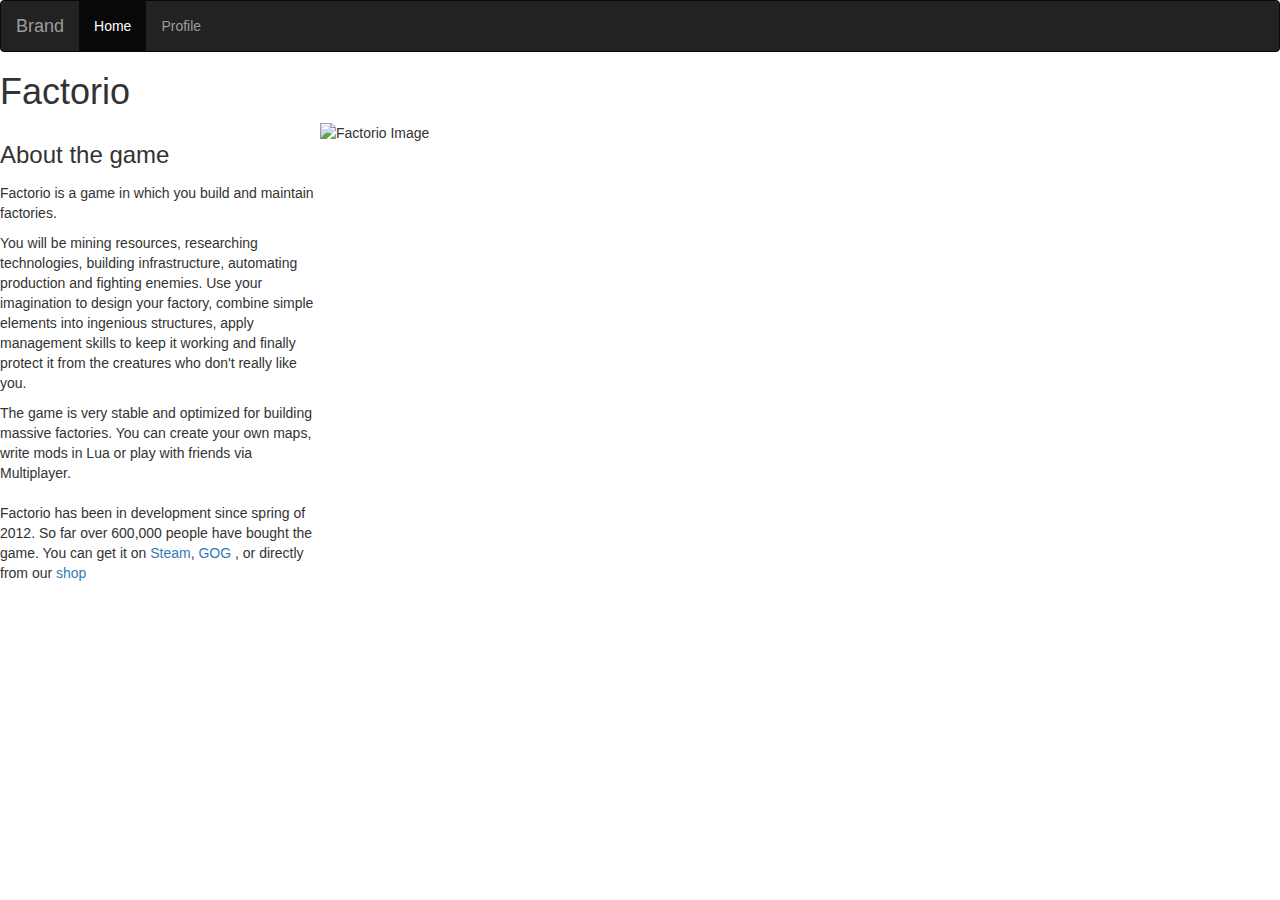
==== index.html @ 1d67660d "no message" ====
<!DOCTYPE html>
<html lang="en">
<head>
    <link rel="stylesheet" href="style.css" />
    <script type="text/javascript" src="style.js"></script>
    <link rel="stylesheet" href="https://maxcdn.bootstrapcdn.com/bootstrap/3.3.7/css/bootstrap.min.css" integrity="sha384-BVYiiSIFeK1dGmJRAkycuHAHRg32OmUcww7on3RYdg4Va+PmSTsz/K68vbdEjh4u" crossorigin="anonymous">
    <script src="https://maxcdn.bootstrapcdn.com/bootstrap/3.3.7/js/bootstrap.min.js" integrity="sha384-Tc5IQib027qvyjSMfHjOMaLkfuWVxZxUPnCJA7l2mCWNIpG9mGCD8wGNIcPD7Txa" crossorigin="anonymous"></script>
    <title>Factorio project</title>
</head>
<body>
    <nav class="navbar navbar-inverse">
      <div class="container-fluid">
        <!-- Brand and toggle get grouped for better mobile display -->
        <div class="navbar-header">
          <button type="button" class="navbar-toggle collapsed" data-toggle="collapse" data-target="#bs-example-navbar-collapse-1" aria-expanded="false">
            <span class="sr-only">Toggle navigation</span>
            <span class="icon-bar"></span>
            <span class="icon-bar"></span>
            <span class="icon-bar"></span>
          </button>
          <a class="navbar-brand" href="#">Brand</a>
        </div>
        <!-- Collect the nav links, forms, and other content for toggling -->
        <div class="collapse navbar-collapse" id="bs-example-navbar-collapse-1">
          <ul class="nav navbar-nav">
            <li class="active"><a href="#">Home<span class="sr-only">(current)</span></a></li>
            <li><a href="#">Profile</a></li>
          </ul>
        </div><!-- /.navbar-collapse -->
      </div><!-- /.container-fluid -->
    </nav>
    <div>
        <h1>Factorio</h1>
        <div class="image">
            <img src="https://i.ytimg.com/vi/KVvXv1Z6EY8/maxresdefault.jpg" alt="Factorio Image" height="250" width="500"/>
        </div>
        <div class="information">
            <h3>About the game</h3>
            <p style="margin-top: 15px;">
                Factorio is a game in which you build and maintain factories.
            </p>
            <p>
                You will be mining resources, researching technologies, building infrastructure, automating production and fighting enemies. Use your imagination to design your factory, combine simple elements into ingenious structures, apply management skills to keep it working and finally protect it from the creatures who don't really like you.
            </p>
            <p>
            The game is very stable and optimized for building massive factories. You can create your own maps, write mods in Lua or play with friends via Multiplayer.
            </p>
            <p style="margin-top: 20px;">
                Factorio has been in development since spring of 2012.
                So far over 600,000  people have bought the game.
                You can get it on
                <a href="https://store.steampowered.com/app/427520/"> Steam</a>,
                <a href="https://www.gog.com/game/factorio"> GOG </a>, or
                directly from our <a href="/buy"> shop </a>
            </p>
        </div>
    </div>
    <div>
        <p class=""
    </div>
</body>
</html>
---- style.css ----
div.image {
   float: right;
   width: 75%;
   text-align: left;
}

div.information {
   float: left;
   width: 25%;
}
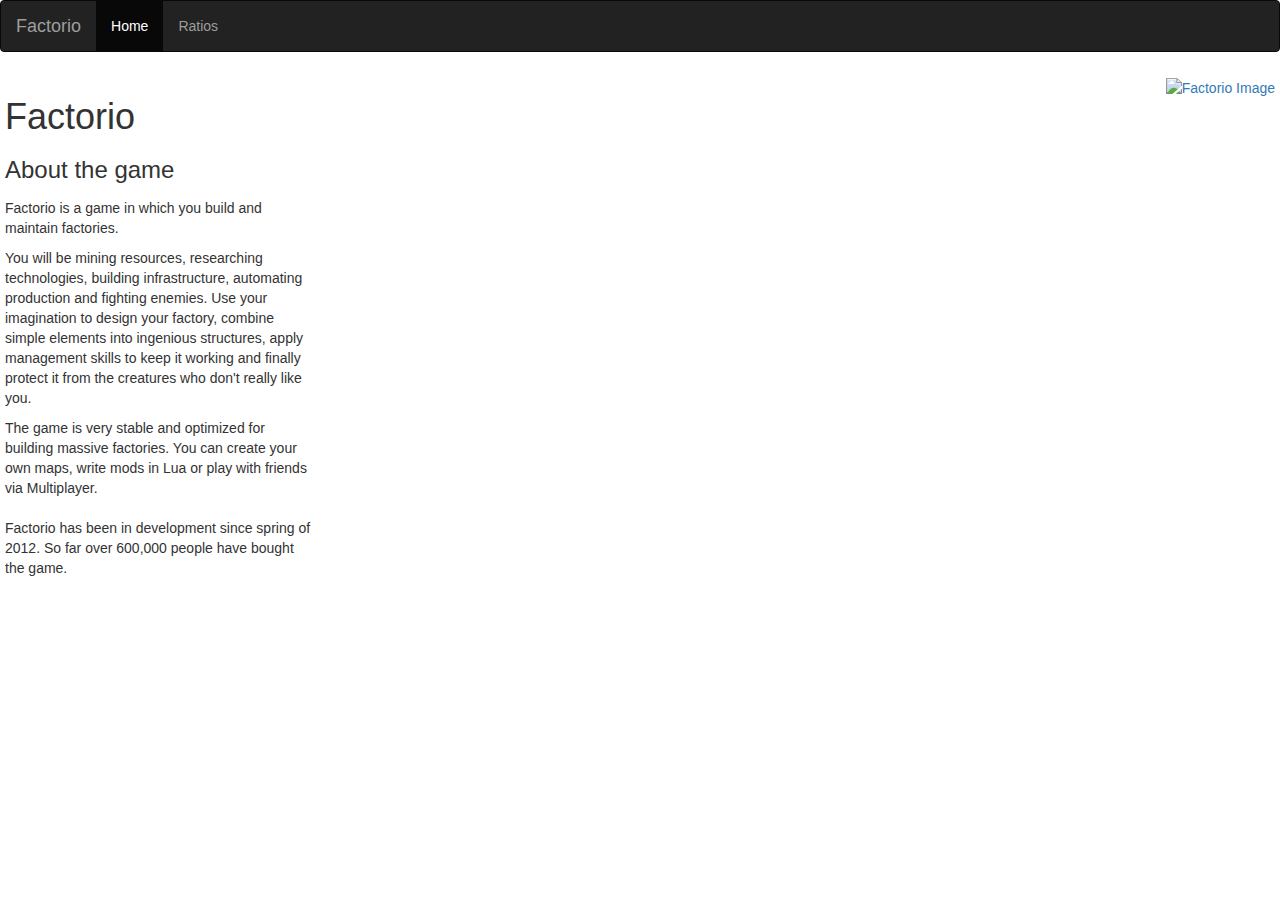
==== commit cc24f41f: "commit to save" ====
--- a/index.html
+++ b/index.html
@@ -2,9 +2,8 @@
 <html lang="en">
 <head>
     <link rel="stylesheet" href="style.css" />
-    <script type="text/javascript" src="style.js"></script>
+    <script type="text/javascript" src="script.js"></script>
     <link rel="stylesheet" href="https://maxcdn.bootstrapcdn.com/bootstrap/3.3.7/css/bootstrap.min.css" integrity="sha384-BVYiiSIFeK1dGmJRAkycuHAHRg32OmUcww7on3RYdg4Va+PmSTsz/K68vbdEjh4u" crossorigin="anonymous">
-    <script src="https://maxcdn.bootstrapcdn.com/bootstrap/3.3.7/js/bootstrap.min.js" integrity="sha384-Tc5IQib027qvyjSMfHjOMaLkfuWVxZxUPnCJA7l2mCWNIpG9mGCD8wGNIcPD7Txa" crossorigin="anonymous"></script>
     <title>Factorio project</title>
 </head>
 <body>
@@ -18,23 +17,25 @@
             <span class="icon-bar"></span>
             <span class="icon-bar"></span>
           </button>
-          <a class="navbar-brand" href="#">Brand</a>
+          <a class="navbar-brand" href="#">Factorio</a>
         </div>
         <!-- Collect the nav links, forms, and other content for toggling -->
         <div class="collapse navbar-collapse" id="bs-example-navbar-collapse-1">
           <ul class="nav navbar-nav">
             <li class="active"><a href="#">Home<span class="sr-only">(current)</span></a></li>
-            <li><a href="#">Profile</a></li>
+            <li><a href="ratios.html">Ratios</a></li>
           </ul>
         </div><!-- /.navbar-collapse -->
       </div><!-- /.container-fluid -->
     </nav>
     <div>
-        <h1>Factorio</h1>
         <div class="image">
-            <img src="https://i.ytimg.com/vi/KVvXv1Z6EY8/maxresdefault.jpg" alt="Factorio Image" height="250" width="500"/>
+            <a href="https://www.factorio.com/">
+                <img src="https://i.ytimg.com/vi/KVvXv1Z6EY8/maxresdefault.jpg" href="https://www.factorio.com/" alt="Factorio Image" width="100%" height="100%" title="Factorio logo image"/>
+            </a>
         </div>
         <div class="information">
+            <h1>Factorio</h1>
             <h3>About the game</h3>
             <p style="margin-top: 15px;">
                 Factorio is a game in which you build and maintain factories.
@@ -48,10 +49,6 @@
             <p style="margin-top: 20px;">
                 Factorio has been in development since spring of 2012.
                 So far over 600,000  people have bought the game.
-                You can get it on
-                <a href="https://store.steampowered.com/app/427520/"> Steam</a>,
-                <a href="https://www.gog.com/game/factorio"> GOG </a>, or
-                directly from our <a href="/buy"> shop </a>
             </p>
         </div>
     </div>
--- a/style.css
+++ b/style.css
@@ -1,10 +1,16 @@
 div.image {
    float: right;
    width: 75%;
-   text-align: left;
+   text-align: right;
+   padding: 5px 5px 5px 5px;
 }
 
 div.information {
    float: left;
    width: 25%;
+   padding: 5px 5px 5px 5px;
 }
+
+div.form_info {
+    padding: 25px 25px 25px 25px;
+}
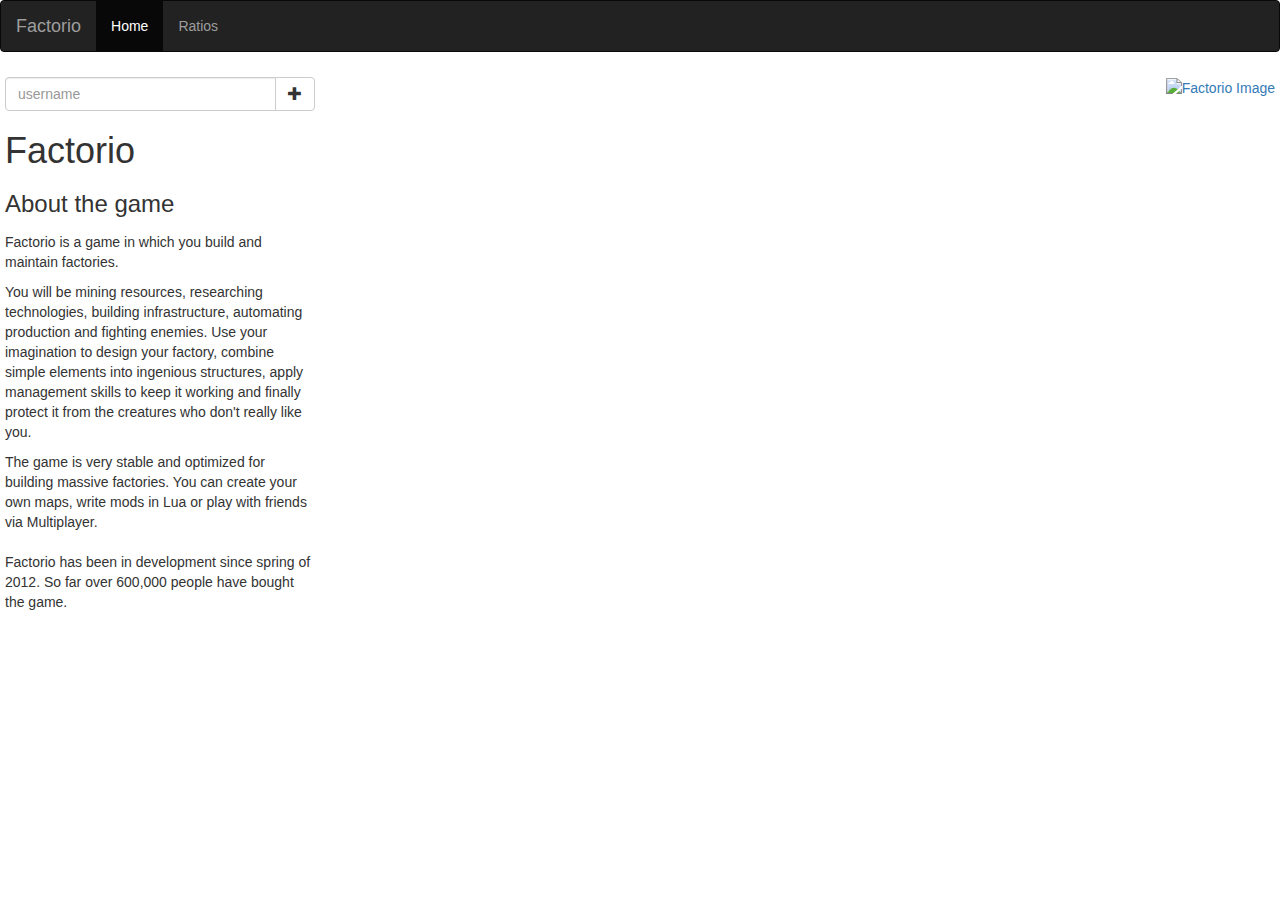
==== commit fe5bd660: "added cookies to display username that person enters." ====
--- a/index.html
+++ b/index.html
@@ -1,6 +1,7 @@
 <!DOCTYPE html>
 <html lang="en">
 <head>
+    <meta charset="utf-8" />
     <link rel="stylesheet" href="style.css" />
     <script type="text/javascript" src="script.js"></script>
     <link rel="stylesheet" href="https://maxcdn.bootstrapcdn.com/bootstrap/3.3.7/css/bootstrap.min.css" integrity="sha384-BVYiiSIFeK1dGmJRAkycuHAHRg32OmUcww7on3RYdg4Va+PmSTsz/K68vbdEjh4u" crossorigin="anonymous">
@@ -25,16 +26,28 @@
             <li class="active"><a href="#">Home<span class="sr-only">(current)</span></a></li>
             <li><a href="ratios.html">Ratios</a></li>
           </ul>
+          <ul class="nav navbar-nav navbar-right">
+            <li id="greeting"></li>
+          </ul>
         </div><!-- /.navbar-collapse -->
       </div><!-- /.container-fluid -->
     </nav>
     <div>
         <div class="image">
             <a href="https://www.factorio.com/">
-                <img src="https://i.ytimg.com/vi/KVvXv1Z6EY8/maxresdefault.jpg" href="https://www.factorio.com/" alt="Factorio Image" width="100%" height="100%" title="Factorio logo image"/>
+                <img src="https://i.ytimg.com/vi/KVvXv1Z6EY8/maxresdefault.jpg" alt="Factorio Image" title="Factorio logo image" style='height: 100%; width: 100%; object-fit: contain'/>
             </a>
         </div>
         <div class="information">
+            <div class="input-group">
+              <input type="text" id="username" class="form-control"
+                     placeholder="username">
+              <span class="input-group-btn">
+                <button class="btn btn-default" type="button" onclick="saveCookie();">
+                  <span class="glyphicon glyphicon-plus"  aria-hidden="true"></span>
+                </button>
+              </span>
+            </div>
             <h1>Factorio</h1>
             <h3>About the game</h3>
             <p style="margin-top: 15px;">
@@ -52,8 +65,5 @@
             </p>
         </div>
     </div>
-    <div>
-        <p class=""
-    </div>
 </body>
 </html>
--- a/style.css
+++ b/style.css
@@ -14,3 +14,28 @@
 div.form_info {
     padding: 25px 25px 25px 25px;
 }
+
+div.burner_drill {
+    float: right;
+    width: 25%;
+}
+
+div.stone_furnace {
+    float: right;
+    width: 25%;
+}
+
+div.steel_furnace {
+    float: right;
+    width: 25%;
+}
+
+div.burner_inserter {
+    float: right;
+    width: 25%;
+}
+
+#greeting {
+    font-size: 125%;
+    color: white;
+}
